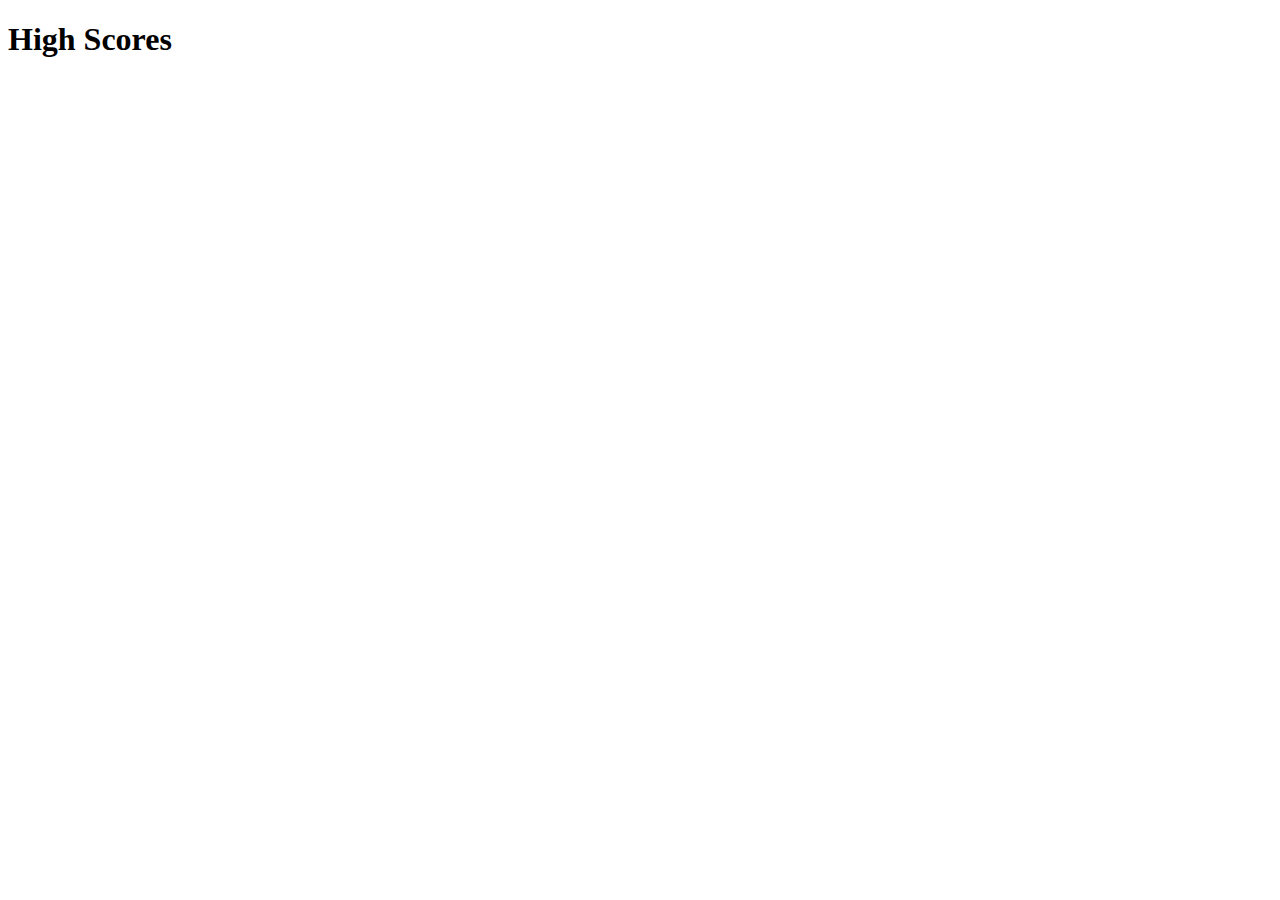
==== assets/highScores/high-scores.html @ b0827a74 "Added a seperate highscore page and linked it to the main quiz page. Filled out the rest of the ques" ====
<!DOCTYPE html>
<html lang="en-US">
<head>
    <meta charset="UTF-8">
    <meta name="viewport" content="width=device-width, initial-scale=1.0">
    <title>High Scores</title>
</head>
<body>
    <h1>High Scores</h1>
    <ul id="high-scores-list">
    </ul>
</body>
</html>
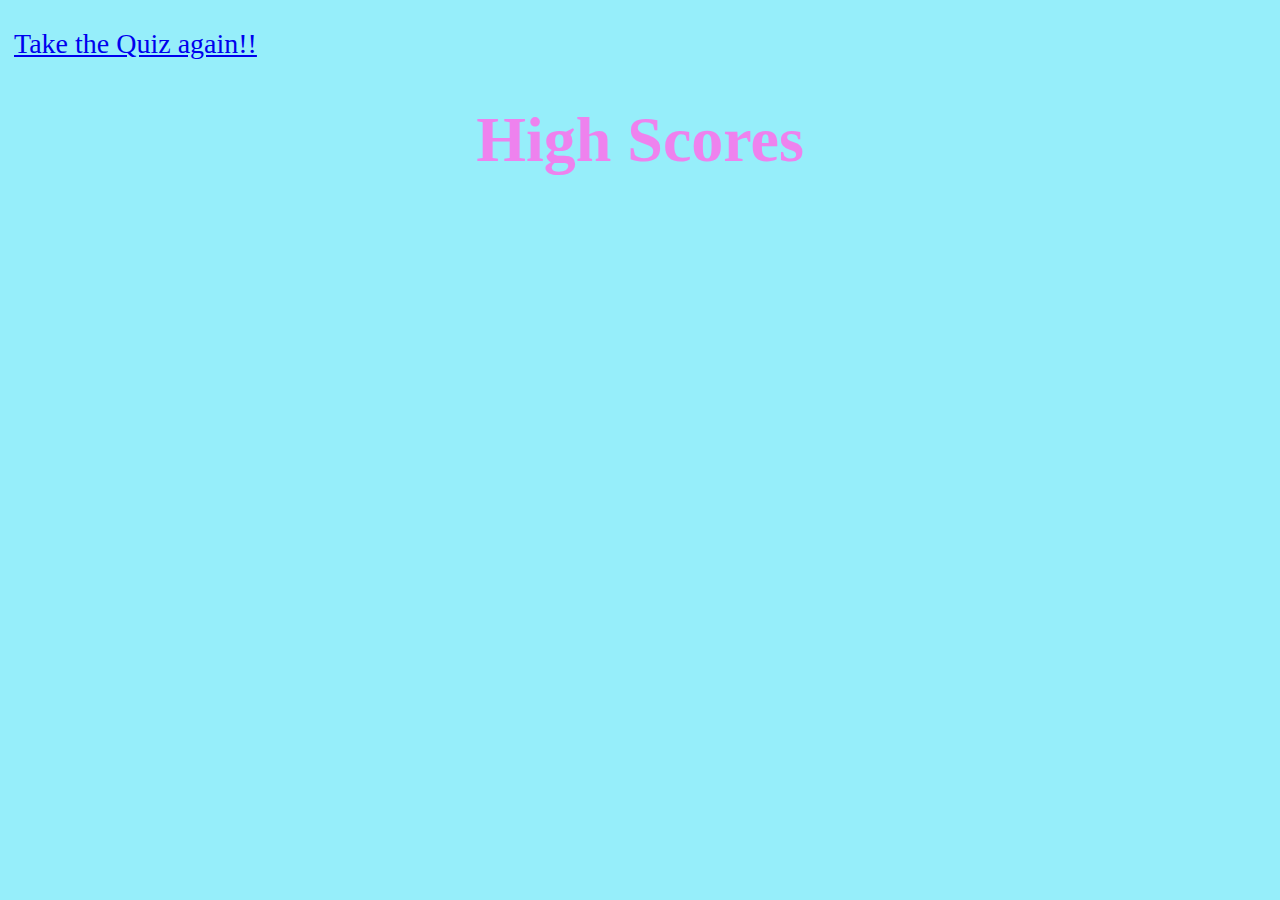
==== commit 3b214a31: "finished updating the code so that now the quiz functions completely! each question comes one after " ====
--- a/assets/highScores/high-scores.html
+++ b/assets/highScores/high-scores.html
@@ -4,10 +4,17 @@
     <meta charset="UTF-8">
     <meta name="viewport" content="width=device-width, initial-scale=1.0">
     <title>High Scores</title>
+    <link rel="stylesheet" type="text/css" href="./highScores.css">
 </head>
 <body>
+    <header>
+        <div id="home-pag-link">
+            <a href="../../index.html">Take the Quiz again!!</a>
+        </div>
+    </header>
     <h1>High Scores</h1>
     <ul id="high-scores-list">
     </ul>
+    <script src="./highScores.js"></script>
 </body>
 </html>--- a/assets/highScores/highScores.css
+++ b/assets/highScores/highScores.css
@@ -0,0 +1,35 @@
+html body {
+    margin: 0;
+    padding: 0;
+    height: 100%;
+    font-size: 16px;
+    background-color: rgb(150, 238, 250);
+}
+
+header {
+    padding-top: 1em;
+    padding-left: .5em;
+    font-size: 1.75em;
+}
+
+h1 {
+    font-size: 4em;
+    color: violet;
+    display: flex;
+    justify-content: center;
+    
+}
+
+ul {
+    flex-direction: column;
+    display: flex;
+    justify-content: center;
+    font-size: 2em;
+    color: grey;
+}
+
+li {
+    display: flex;
+    justify-content: center;
+
+}
